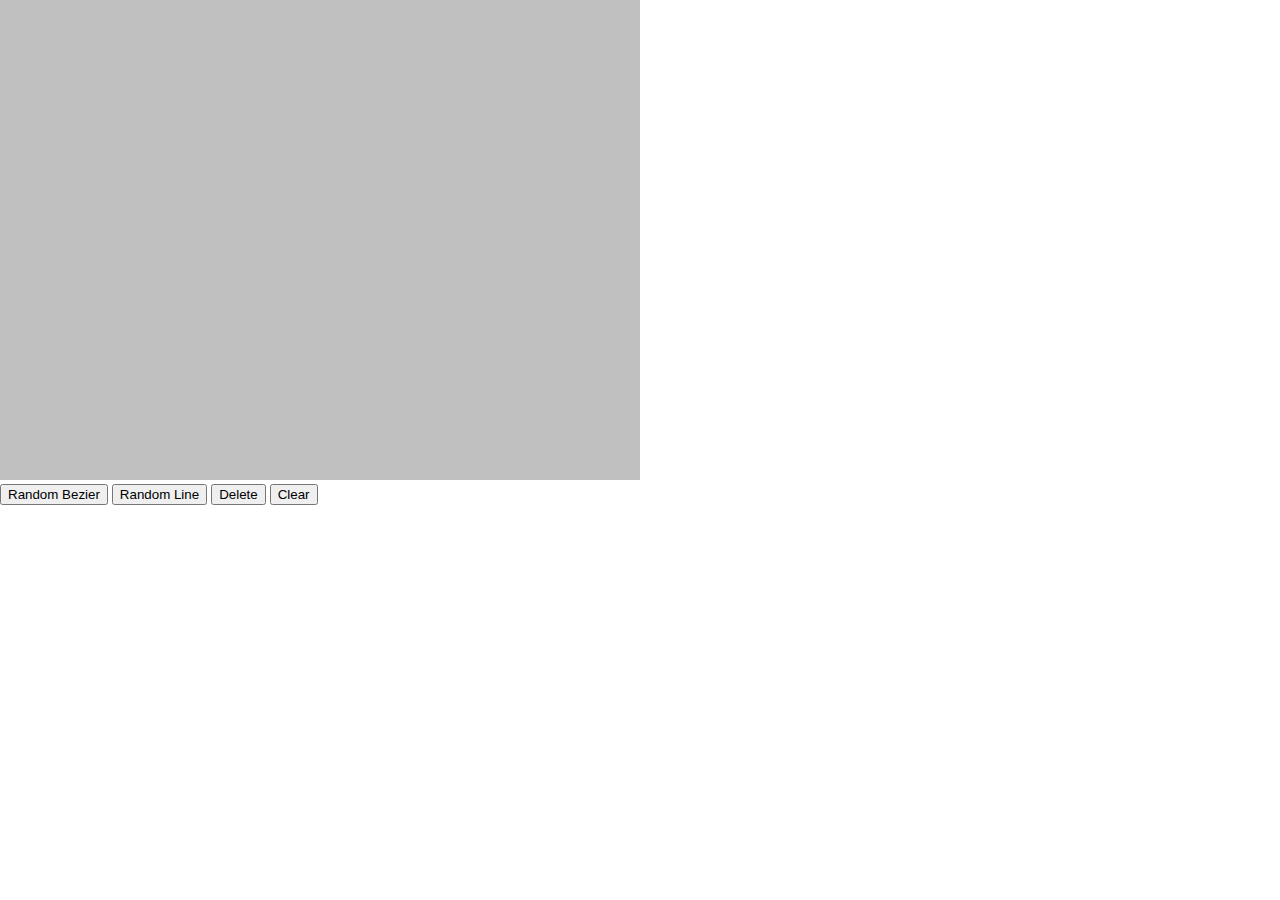
==== index.html @ 4d632a2f "start project" ====
<!DOCTYPE html>
<html>
  <head>
    <title>Bezzier curve test</title>
    <meta charset="utf-8">
    <style>
body {
  margin: 0px 0px;
  cursor: default;
}
    </style>
  </head>
  <body>
    <input hidden="true" id="fileDialog" type="file" nwsaveas />
    <div id="LSVG_frame">
    </div>
    <div>
      <button onclick="addBezier()">Random Bezier</button>
      <button onclick="addSegment()">Random Line</button>
      <button onclick="clearSelected()">Delete</button>
      <button onclick="clearAll()">Clear</button>
    </div>
    <script type="text/JavaScript" src="./LSVG_modules/BaseGeometry.js"></script>
    <script type="text/JavaScript" src="./LSVG_modules/LSVGContainer.js"></script>
    <script type="text/JavaScript" src="./LSVG_modules/SVGCanvas.js"></script>
    <script type="text/JavaScript" src="./LSVG_modules/LSVGGroup.js"></script>
    <script type="text/JavaScript" src="./LSVG_modules/LSVGPrimitive.js"></script>
    <script type="text/JavaScript" src="./LSVG_modules/Line.js"></script>
    <script type="text/JavaScript" src="./LSVG_modules/HintLine.js"></script>
    <script type="text/JavaScript" src="./LSVG_modules/Bezier.js"></script>
    <script type="text/JavaScript" src="./LSVG_modules/PointMarker.js"></script>
    <script type="text/JavaScript" src="./LSVG_modules/LSVGWidget.js"></script>
    <script type="text/JavaScript" src="./LSVG_modules/SegmentWidget.js"></script>
    <script type="text/JavaScript" src="./LSVG_modules/BezierWidget.js"></script>
    <script type="text/JavaScript" src="./App.js"></script>
  </body>
</html>
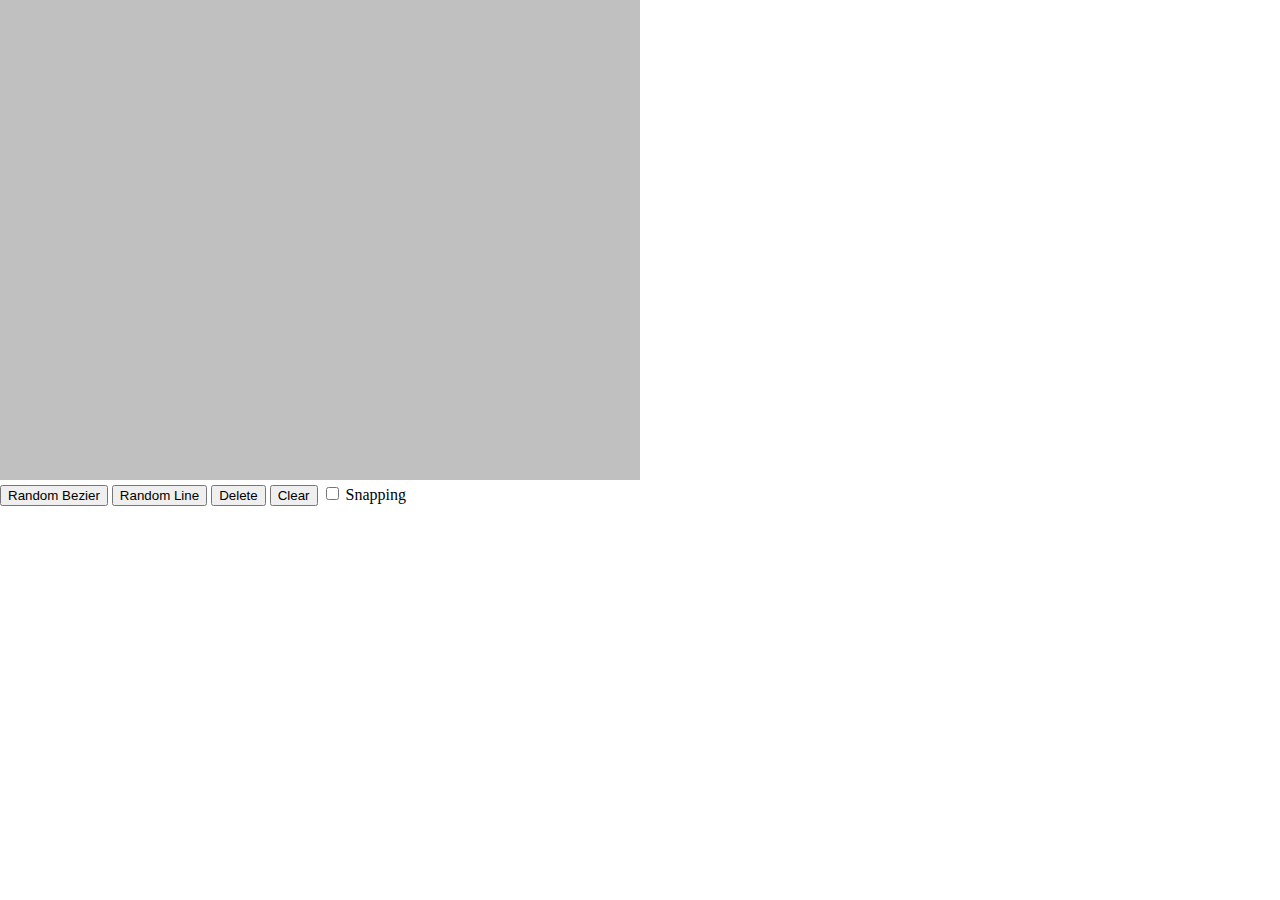
==== commit d9e0527d: "Added snapping control" ====
--- a/index.html
+++ b/index.html
@@ -1,37 +1,40 @@
 <!DOCTYPE html>
 <html>
-  <head>
-    <title>Bezzier curve test</title>
-    <meta charset="utf-8">
-    <style>
-body {
-  margin: 0px 0px;
-  cursor: default;
-}
-    </style>
-  </head>
-  <body>
-    <input hidden="true" id="fileDialog" type="file" nwsaveas />
-    <div id="LSVG_frame">
-    </div>
-    <div>
-      <button onclick="addBezier()">Random Bezier</button>
-      <button onclick="addSegment()">Random Line</button>
-      <button onclick="clearSelected()">Delete</button>
-      <button onclick="clearAll()">Clear</button>
-    </div>
-    <script type="text/JavaScript" src="./LSVG_modules/BaseGeometry.js"></script>
-    <script type="text/JavaScript" src="./LSVG_modules/LSVGContainer.js"></script>
-    <script type="text/JavaScript" src="./LSVG_modules/SVGCanvas.js"></script>
-    <script type="text/JavaScript" src="./LSVG_modules/LSVGGroup.js"></script>
-    <script type="text/JavaScript" src="./LSVG_modules/LSVGPrimitive.js"></script>
-    <script type="text/JavaScript" src="./LSVG_modules/Line.js"></script>
-    <script type="text/JavaScript" src="./LSVG_modules/HintLine.js"></script>
-    <script type="text/JavaScript" src="./LSVG_modules/Bezier.js"></script>
-    <script type="text/JavaScript" src="./LSVG_modules/PointMarker.js"></script>
-    <script type="text/JavaScript" src="./LSVG_modules/LSVGWidget.js"></script>
-    <script type="text/JavaScript" src="./LSVG_modules/SegmentWidget.js"></script>
-    <script type="text/JavaScript" src="./LSVG_modules/BezierWidget.js"></script>
-    <script type="text/JavaScript" src="./App.js"></script>
-  </body>
-</html>
+
+<head>
+  <title>Bezzier curve test</title>
+  <meta charset="utf-8">
+  <style>
+    body {
+      margin: 0px 0px;
+      cursor: default;
+    }
+  </style>
+</head>
+
+<body>
+  <input hidden="true" id="fileDialog" type="file" nwsaveas />
+  <div id="LSVG_frame">
+  </div>
+  <button onclick="addBezier()">Random Bezier</button>
+  <button onclick="addSegment()">Random Line</button>
+  <button onclick="clearSelected()">Delete</button>
+  <button onclick="clearAll()">Clear</button>
+  <input type="checkbox" id="snapping" name="snapping" checked onclick="toggleSnapping()">
+  <label for="snapping">Snapping</label>
+  <script type="text/JavaScript" src="./LSVG_modules/BaseGeometry.js"></script>
+  <script type="text/JavaScript" src="./LSVG_modules/LSVGContainer.js"></script>
+  <script type="text/JavaScript" src="./LSVG_modules/SVGCanvas.js"></script>
+  <script type="text/JavaScript" src="./LSVG_modules/LSVGGroup.js"></script>
+  <script type="text/JavaScript" src="./LSVG_modules/LSVGPrimitive.js"></script>
+  <script type="text/JavaScript" src="./LSVG_modules/Line.js"></script>
+  <script type="text/JavaScript" src="./LSVG_modules/HintLine.js"></script>
+  <script type="text/JavaScript" src="./LSVG_modules/Bezier.js"></script>
+  <script type="text/JavaScript" src="./LSVG_modules/PointMarker.js"></script>
+  <script type="text/JavaScript" src="./LSVG_modules/LSVGWidget.js"></script>
+  <script type="text/JavaScript" src="./LSVG_modules/SegmentWidget.js"></script>
+  <script type="text/JavaScript" src="./LSVG_modules/BezierWidget.js"></script>
+  <script type="text/JavaScript" src="./App.js"></script>
+</body>
+
+</html>